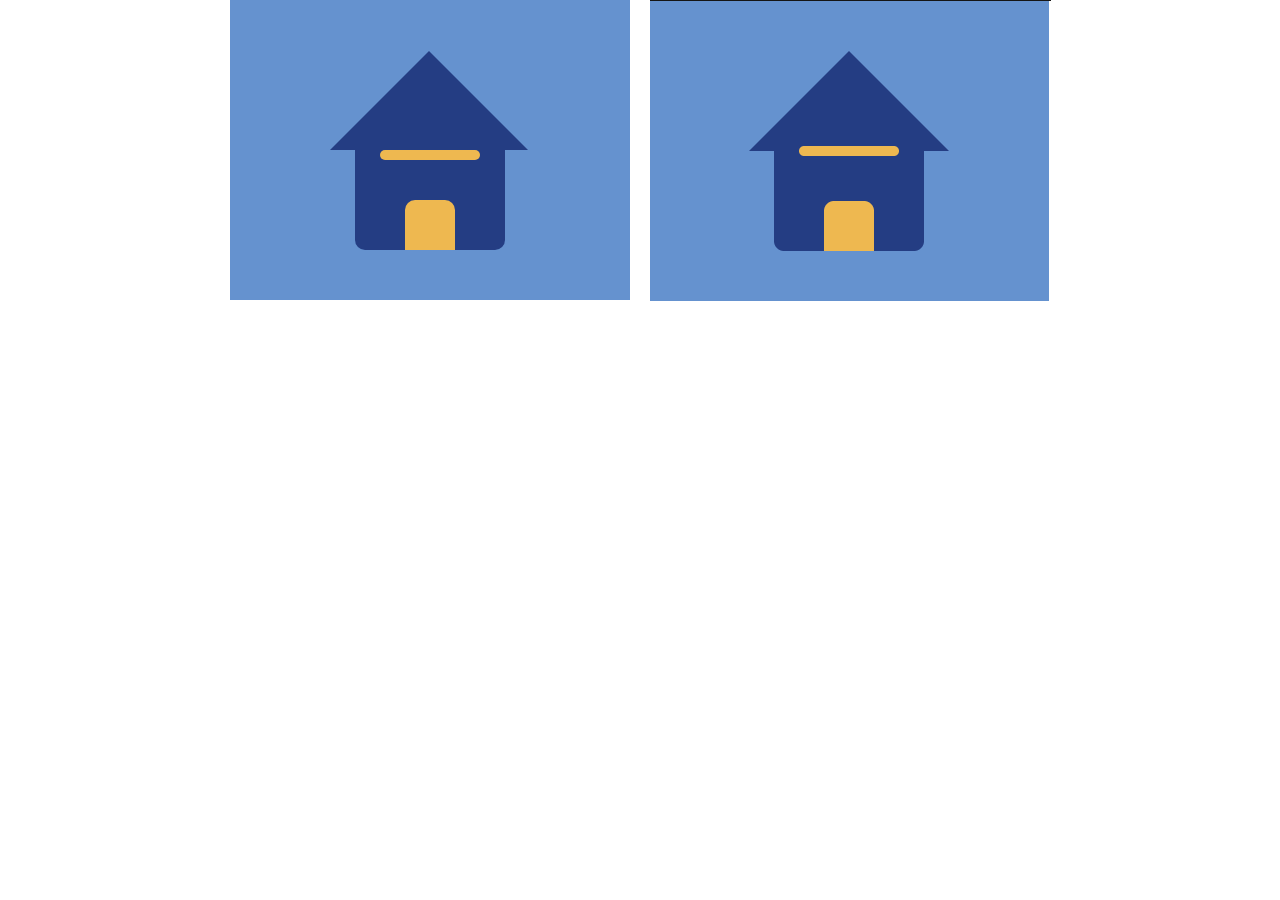
==== reto-extra-2/index.html @ 1197c883 "answers challenges" ====
<!DOCTYPE html>
<html lang="en">
  <head>
    <meta charset="UTF-8" />
    <meta name="viewport" content="width=device-width, initial-scale=1.0" />
    <link rel="stylesheet" href="styles.css" />
    <link rel="stylesheet" href="yourCSS.css" />
    <title>Reto CSS EXTRA #2</title>
  </head>
  <body>
    <div class="layout">
      <div class="bg">
        <!-- TU ZONA DE TRABAJO -->
        <div class="house">
          <div class="light"></div>
        </div>
        <!-- FIN DE TU ZONA DE TRABAJO -->
      </div>
      <div class="exercise">
        <img src="exercise.PNG" alt="solution" />
      </div>
    </div>
  </body>
</html>
---- reto-extra-2/styles.css ----
body {
  margin: 0 auto;
  width: 800px;
}

.layout {
  display: grid;
  grid-template-columns: repeat(2, 420px);
  justify-content: center;
  justify-items: center;
}

.exercise img {
  max-width: 100%;
  display: block;
}
---- reto-extra-2/yourCSS.css ----
/* 
IMPORTANTE: LO HE CONSEGUIDO CON DOS DIVS, SI LO CONSIGUES CON UNO MÁNDAME LA SOLUCIÓN A DISCORD
Colors:
  Background: #6592CF
  House: #243D83
  Lights: #EEB850
*/
.bg {
  width: 400px;
  height: 300px;
  background: #6592cf;
  display: grid;
  justify-items: center;
  position: relative;
  z-index: -1;
}

.house{
  width: 200px;
  height: 100px;
  background-color:   #6592cf;
  position: relative;
  top: 150px;
}


.house::after{
  content:"";
  width: 140px;
  height: 140px;
  transform: rotate(45deg);
  background-color:  #243D83;
  position: absolute;
  z-index: -1;
  top: -70px;
  left: 29px;
}

.house::before{
  content:"";
  width: 150px;
  height: 100px;
  background-color:  #243D83;
  position: absolute;
  border-bottom-left-radius: 10px;
  border-bottom-right-radius: 10px;
  top: 0;
  left: 25px;
}

.light{
  width: 50px;
  height: 50px;
  background-color:  #EEB850;
  border-top-left-radius: 10px;
  border-top-right-radius: 10px;
  position: relative;
  top: 50px;
  left: 75px;
}

.light::after{
  content: "";
  width: 100px;
  height: 10px;
  background-color:  #EEB850;
  border-radius: 5px;
  position: absolute;
  top: -50px;
  left: -25px;
}
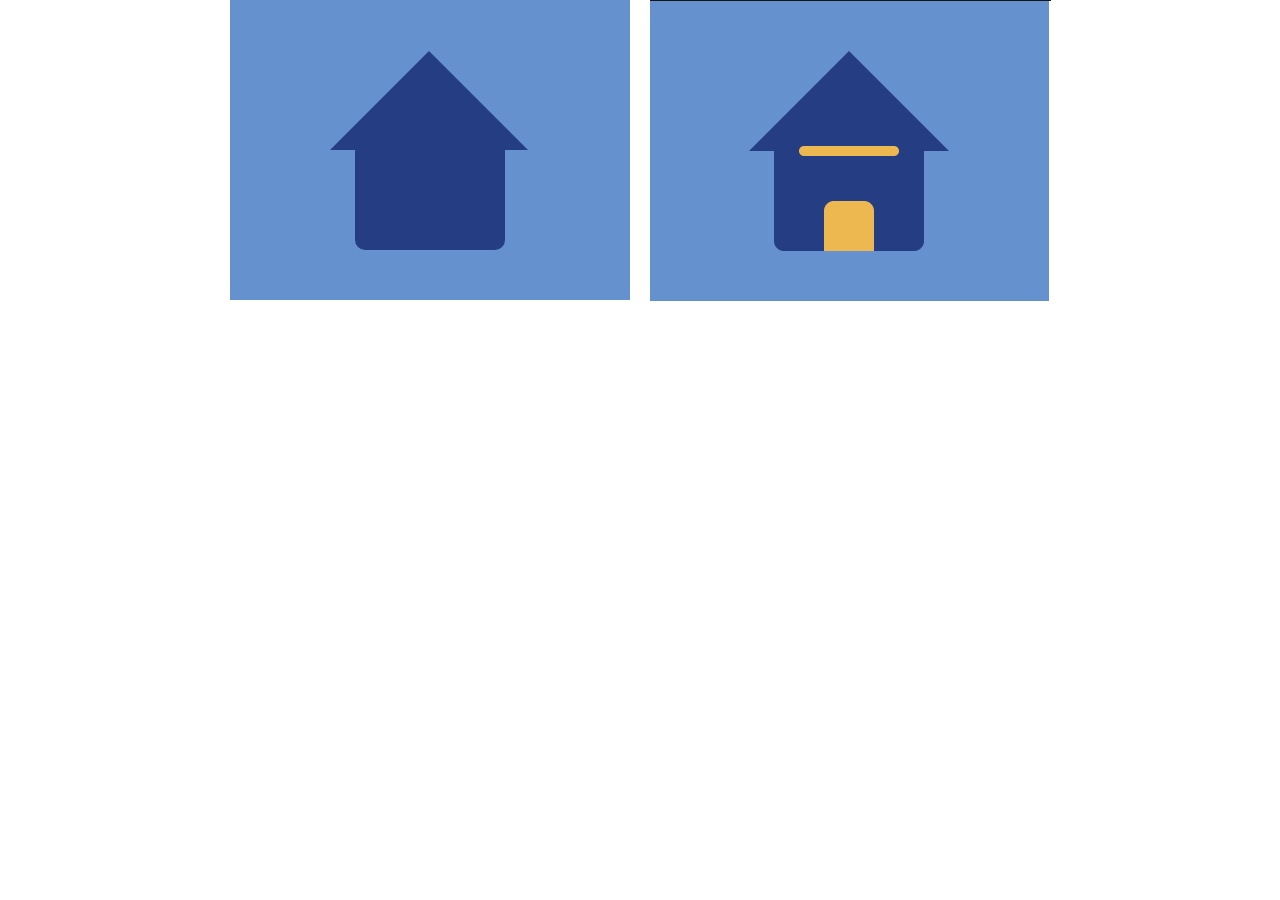
==== commit efac2620: "only one div" ====
--- a/reto-extra-2/index.html
+++ b/reto-extra-2/index.html
@@ -11,9 +11,7 @@
     <div class="layout">
       <div class="bg">
         <!-- TU ZONA DE TRABAJO -->
-        <div class="house">
-          <div class="light"></div>
-        </div>
+        <div class="house"></div>
         <!-- FIN DE TU ZONA DE TRABAJO -->
       </div>
       <div class="exercise">
